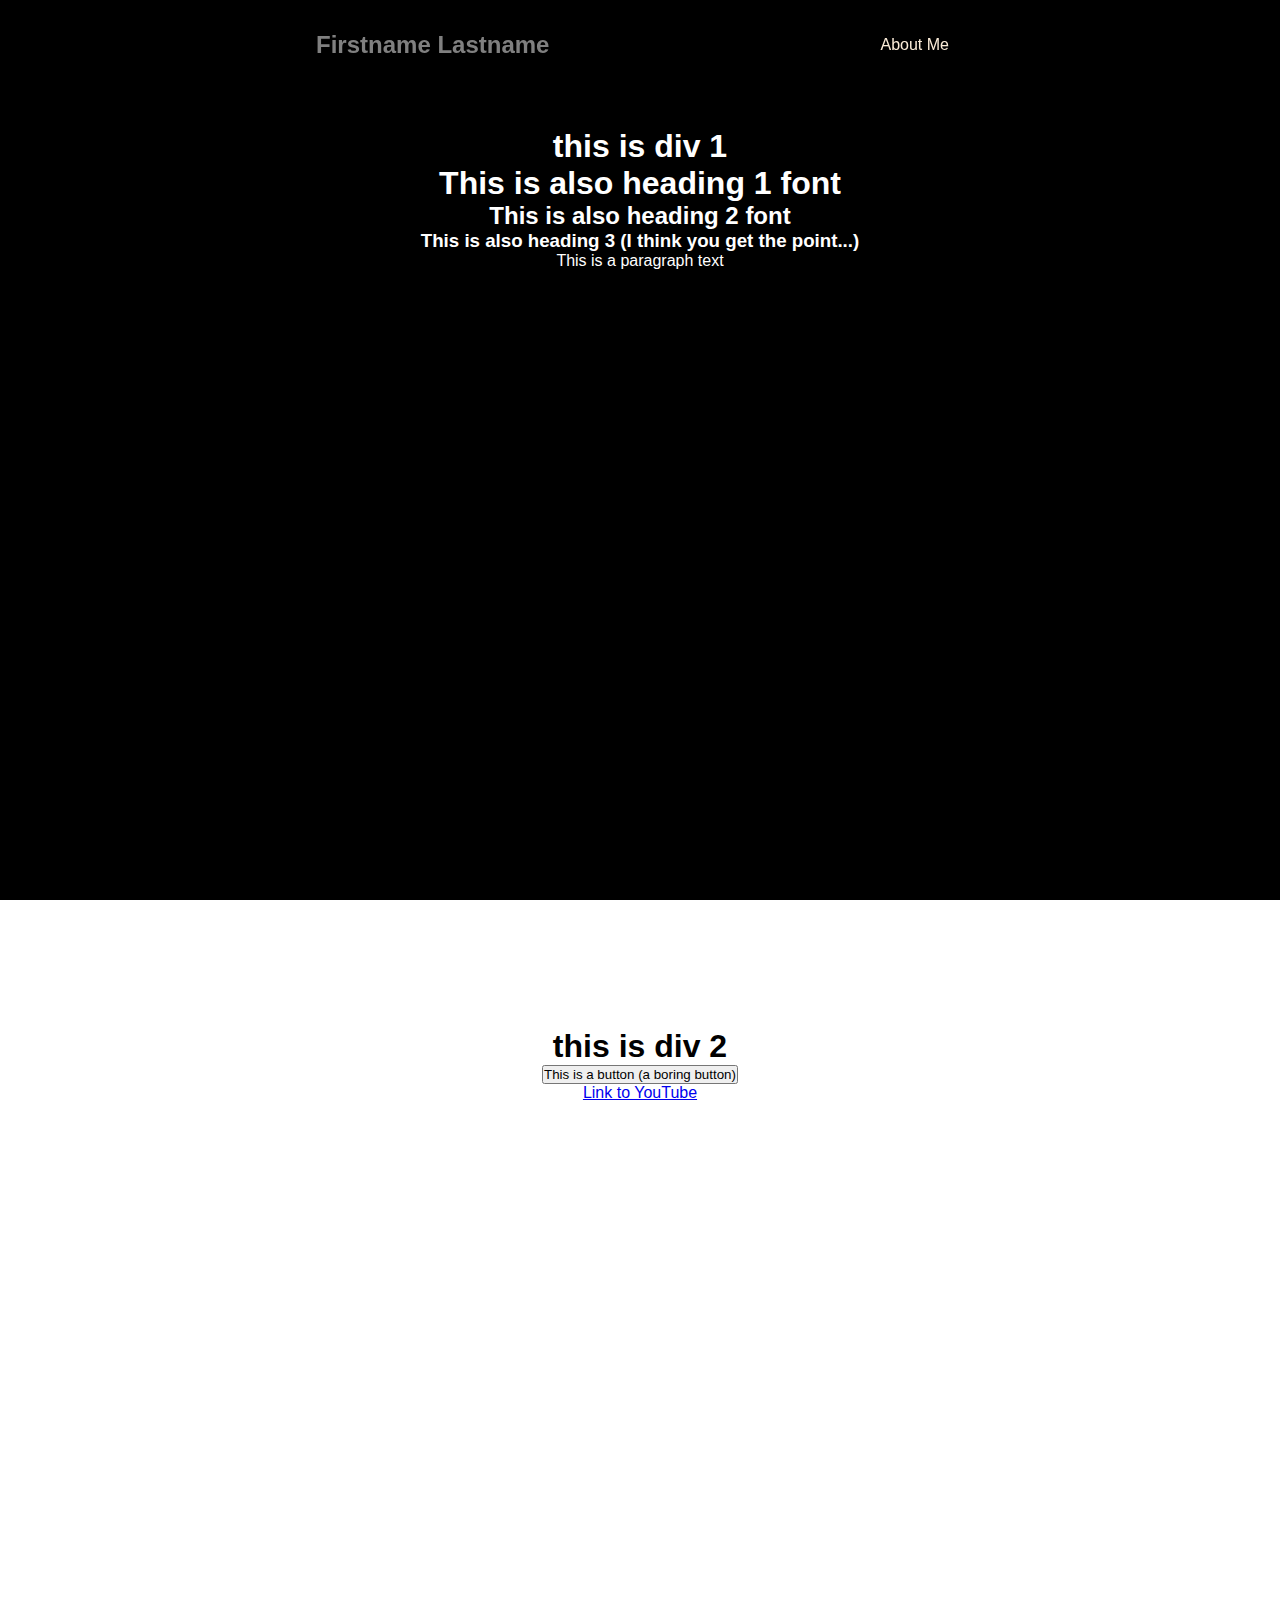
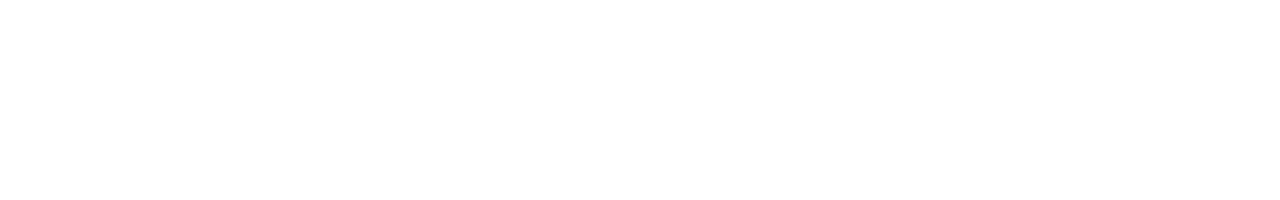
==== index.html @ bbeb802c "finished demo" ====
<!DOCTYPE html> <!--Just an industry standard....-->
<html> <!--Denotes starts of HTML document-->

<!--head usually stores information about the website, but not really stuff in the website-->
<head>
    <meta name="viewport" content="width=device-width, intial-scale=1.0">

    <!--In the tab section of your web browser, this name is displayed-->
    <title>MyWebsite</title>

    <!--Links your CSS to the file, check out style.css!-->
    <link rel="stylesheet" href="style.css">
</head>


<!--actual contents displayed on the website-->
<body>
    <!--NAVIGATION BAR-->
    <nav id="navbar">
        <h2 class="name"><a href ="index.html">Firstname Lastname</a></h2>
        <ul> <!--ul means unordered list, good for when you want to list links etc.-->
            <li><a href="aboutme.html">About Me</a></li> <!--a list item which is a link to your about me section-->
        </ul>
    </nav>

    <!--div 1-->
    <div class="div1">
            <h1>this is div 1</h1>
            <h1>This is also heading 1 font</h1>
            <h2>This is also heading 2 font</h2>
            <h3>This is also heading 3 (I think you get the point...)</h3>
            <p>This is a paragraph text</p>
    </div>


    <div class="div2">
        <h1>this is div 2</h1>
        <button>This is a button (a boring button)</button>
        <p><a href="https://www.youtube.com/">Link to YouTube</a></p>
    </div>

    <!--A link to your Javascript file if you want to add Javascript-->
    <script src="script.js"></script>

<!--Always close your tags!-->
</body>
</html>
---- style.css ----
/*A CSS (cascading style sheet) file is meant for designing your website
While optional, your website is going to look pretty bland without one :)*/


/*The star, "*", means apply this attribute to EVERYTHING in your HTML, though 
it is overridden in more specific items*/
*{
    margin: 0;
    padding: 0;
    box-sizing: border-box;
    font-family: Arial, Helvetica, sans-serif;
}

/*You can also define certain attributes for all types (like h1, h2) like so*/
body{
    margin: 0; /* Reset the default margin for the body */
    overflow-x: hidden;
}

/*CSS for DIV1*/
.div1{
    width: 100%; /*take up 100% width of whatever parent element it is in*/
    min-height: 100vh; /*take up 100vh (viewport height) relative to your screen*/
    background-color: black; /*self-explainatory*/
    color: white; /*font color*/
    text-align: center; /*aligns TEXT in the center*/ 
    padding: 10%; /*gives whitespace within the div*/
 }

 .div2{
    width: 100%;
    min-height: 100vh;
    background-color: white;
    color: black;
    text-align: center;
    padding: 10%;
 }

.name a{ 
    color:gray;
    text-decoration: none;
}

.name a:hover{
    color:white;
}

/*Using # if you want to define something by its id instead of class
The navbar is slightly more complicated*/
#navbar{
  padding-top: 2%;
  padding-bottom: 2%;
    margin: 0;
    display: flex;
    align-items: center;
    justify-content: space-evenly;
    top: 0;
    position: fixed;
    text-align: center;
    z-index: 1000;
    width: 100%;
    box-sizing: border-box;
    transition: background-color 0.3s ease, padding-bottom 0.3s ease; /* Add other properties as needed */
}

#navbar.scrolled {
    background-color: black;
    padding-bottom: 10px;
}
  
#navbar.unscrolled {
    background-color: rgba(0, 0, 0, 0);
    padding-bottom: 0; /* Adjust as needed */
}


nav ul li{
    display: inline-block;
    list-style: none;
    margin: 10px 15px
}

nav ul li a{
    text-decoration: solid;
    color:antiquewhite;
    font-weight: 400;

}
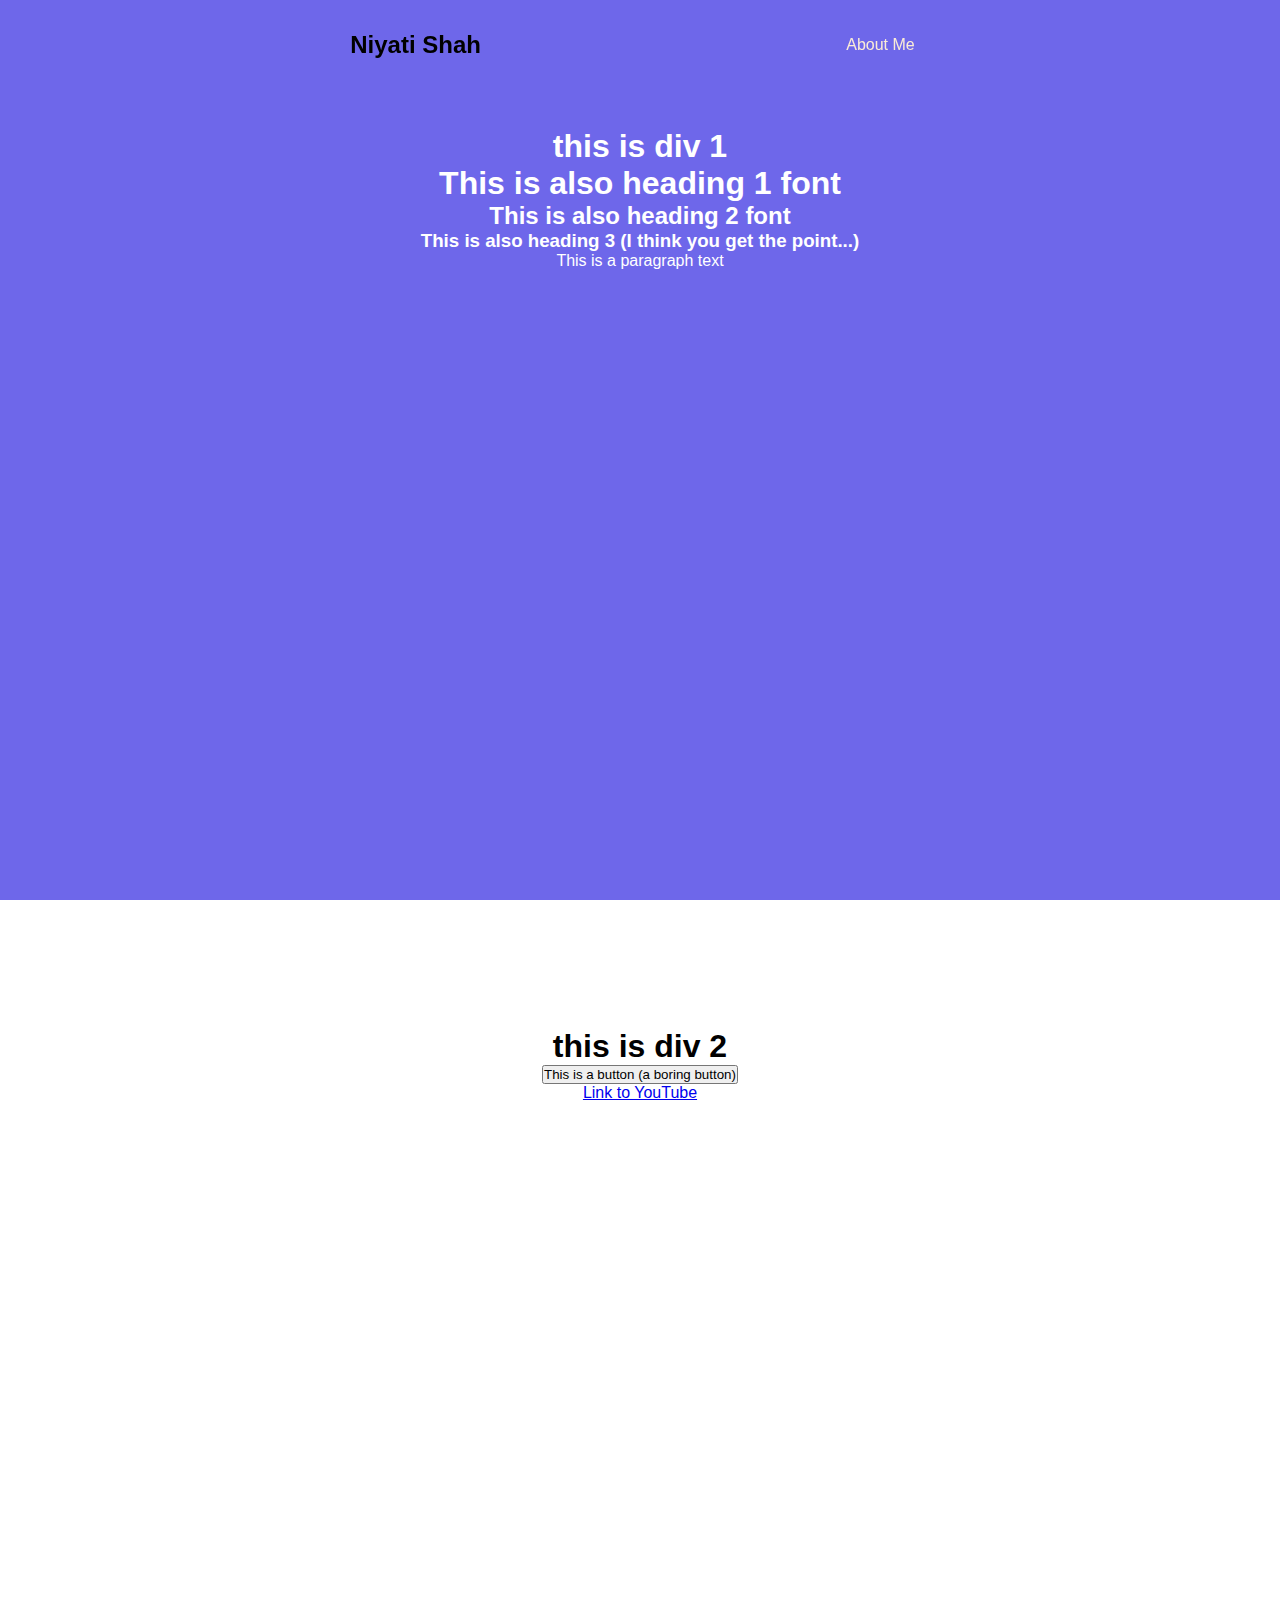
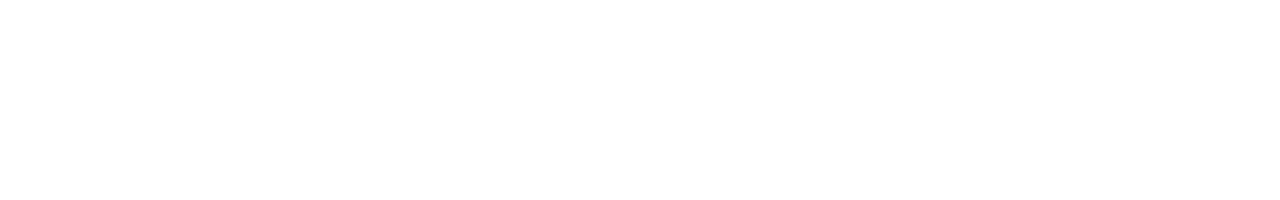
==== commit 0f922451: "new chnges" ====
--- a/index.html
+++ b/index.html
@@ -17,7 +17,7 @@
 <body>
     <!--NAVIGATION BAR-->
     <nav id="navbar">
-        <h2 class="name"><a href ="index.html">Firstname Lastname</a></h2>
+        <h2 class="name"><a href ="index.html">Niyati Shah</a></h2>
         <ul> <!--ul means unordered list, good for when you want to list links etc.-->
             <li><a href="aboutme.html">About Me</a></li> <!--a list item which is a link to your about me section-->
         </ul>
--- a/style.css
+++ b/style.css
@@ -21,7 +21,7 @@
 .div1{
     width: 100%; /*take up 100% width of whatever parent element it is in*/
     min-height: 100vh; /*take up 100vh (viewport height) relative to your screen*/
-    background-color: black; /*self-explainatory*/
+    background-color: rgb(110, 103, 234); /*self-explainatory*/
     color: white; /*font color*/
     text-align: center; /*aligns TEXT in the center*/ 
     padding: 10%; /*gives whitespace within the div*/
@@ -37,7 +37,7 @@
  }
 
 .name a{ 
-    color:gray;
+    color:rgb(0, 0, 0);
     text-decoration: none;
 }
 
